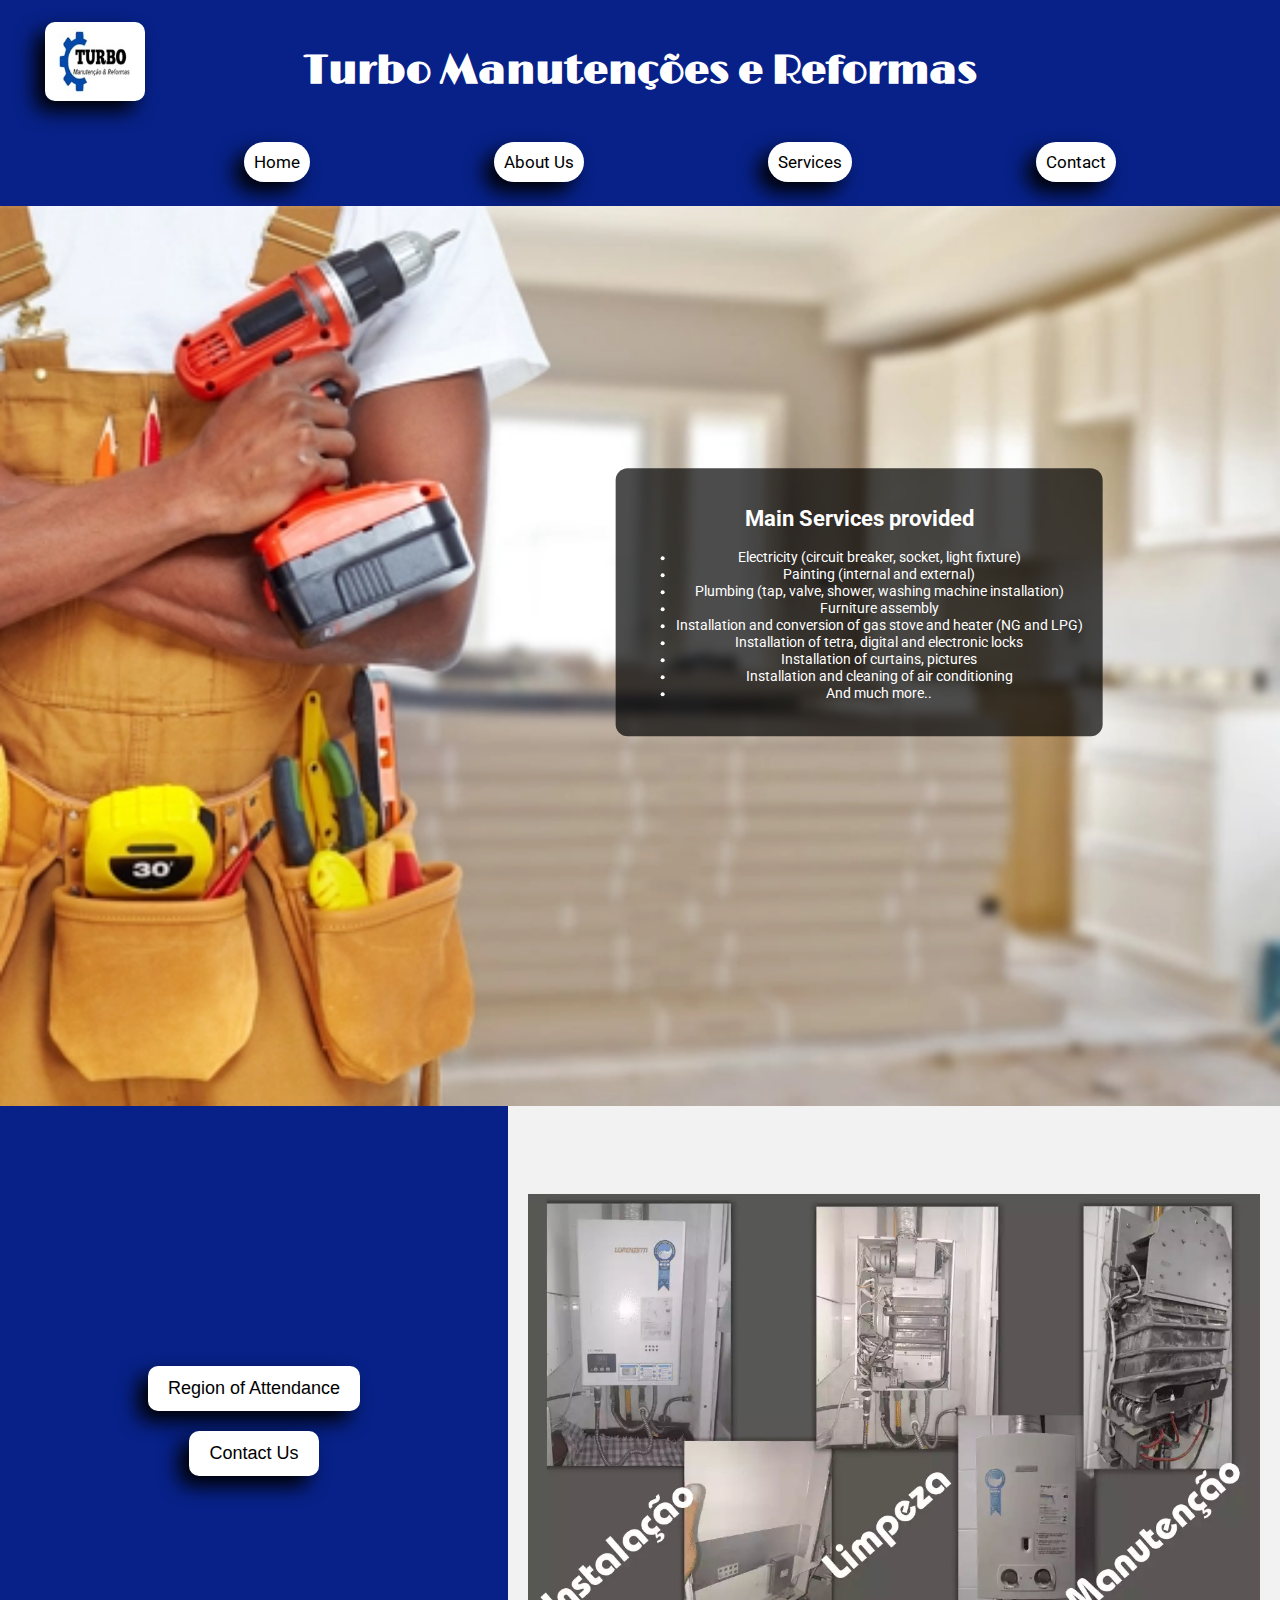
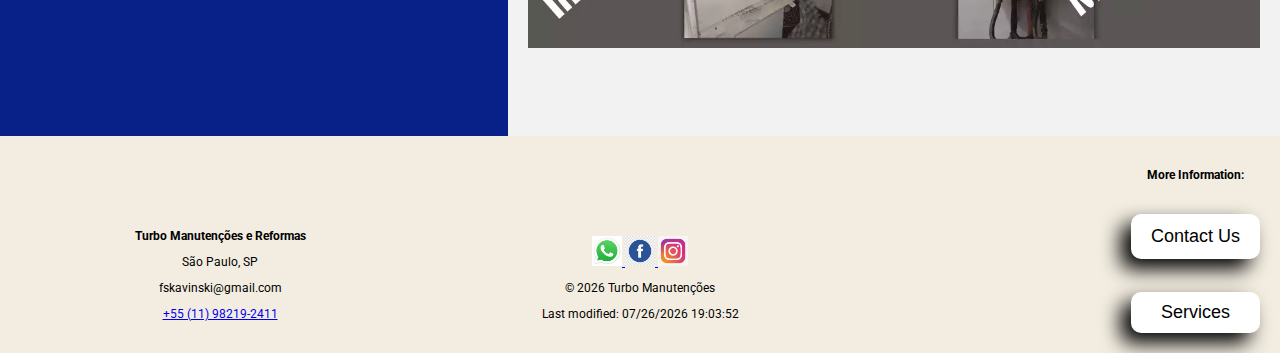
==== index.html @ 7b360dbd "responsive" ====
<!DOCTYPE html>
<html lang="en-US">
    <head>
        <meta charset="utf-8">
        <title>WDD 231 final project - Turbo Manutenções e Reformas</title>
        <meta name="viewport" content="width=device-width,initial-scale=1.0">
        <meta name="description" content="Homepage for Turbo Manutenções e Reformas, which will hold about us, contact form and information about the work that the professional does">
        <meta name="author" content="Soraya Skavinski">
        <meta property="og:title" content="Home Page">
        <meta property="og:type" content="website">
        <meta property="og:image" content="https://sorayaskavinski.github.io/wdd231_finalproject/images/logo.jpg">
        <meta property="og:url" content="https://sorayaskavinski.github.io/wdd231_finalproject/index.html">
        <link rel="preconnect" href="https://fonts.googleapis.com">       
        <link rel="preconnect" href="https://fonts.gstatic.com" crossorigin>
        <link href="https://fonts.googleapis.com/css2?family=Limelight&family=Pacifico&family=Roboto:ital,wght@0,100;0,300;0,400;0,500;0,700;0,900;1,100;1,300;1,400;1,500;1,700;1,900&family=Sour+Gummy:ital,wght@0,100..900;1,100..900&display=swap" rel="stylesheet">
        <link rel="stylesheet" href="styles/base.css">  
        <link rel="icon" href="logofav.ico">
        <script src="scripts/base.js" defer></script>        
    </head>
    <body>
        <header>
            <div class="header-top">
                <a href="index.html" title="home" target="_blank">         
                    <img src="images/logo.jpg" alt="Logo" width="100">
                </a>
                <h1> Turbo Manutenções e Reformas</h1>
            </div>
            <div class="button-top">
                <nav class="main-nav"></nav>
                <button class="menu-toggle">☰</button>                
                    <ul class="nav-links">
                        <li class="active"><a href="index.html" title="home" target="_blank">Home</a></li>
                        <li><a href="#" title="about us page" target="_blank">About Us</a></li>
                        <li><a href="#" target="_blank" title="Services">Services</a></li> 
                        <li><a href="#" title="contact form" target="_blank">Contact</a></li> 
                    </ul>                                               
                </nav>
            </div>            
        </header>
        <main>
            <section class="hero">
                <img src="images/hero.webp"  alt="marido de aluguel" class="hero-img">         
                <div class="hero-text">
                    <h2>Main Services provided</h2>
                    <ul>
                        <li> Electricity (circuit breaker, socket, light fixture)</li>
                        <li> Painting (internal and external)</li>
                        <li> Plumbing (tap, valve, shower, washing machine installation)</li>
                        <li> Furniture assembly</li>
                        <li> Installation and conversion of gas stove and heater (NG and LPG)</li>
                        <li> Installation of tetra, digital and electronic locks</li>
                        <li> Installation of curtains, pictures</li>
                        <li> Installation and cleaning of air conditioning</li>
                        <li> And much more.. </li>
                    </ul>                        
                </div>
            </section>
            <div id="home-columns">
                <section class="home-left">
                  <div class="region-box">
                    <button id="show-btn">Region of Attendance</button>
                    <div id="btn-container" class="hidden">
                      <p>São Paulo Capital</p>
                      <p>ABC Paulista</p>
                    </div>
                    <button id="contact" onclick="location.href='contact.html'">Contact Us</button>
                  </div>
                </section>              
                <section class="home-right">
                  <div id="carousel" class="carousel-container"></div>
                </section>
              </div>
            
        </main>
        <footer>
            <div id="first-footer-info">
                <p><strong>Turbo Manutenções e Reformas</strong></p>           
                <p>São Paulo, SP</p>
                <p>fskavinski@gmail.com</p>
                <p>
                    <a href="https://wa.me/5511982192411?text=Ol%C3%A1!%20Gostaria%20de%20saber%20mais%20sobre%20seus%20servi%C3%A7os." target="_blank">
                      +55 (11) 98219-2411
                    </a>
                </p>                  
            </div>            
            <nav id="footer-social">
                <a href="https://wa.me/5511982192411?text=Ol%C3%A1!%20Gostaria%20de%20saber%20mais%20sobre%20seus%20servi%C3%A7os." target="_blank">
                    <img src="images/whatsapp.webp" alt="WhatsApp logo">
                </a>           
                <a href="https://www.facebook.com/turbo.manutecoes" target="_blank">
                    <img src="images/facebook-logo.webp" alt="Facebook logo">
                </a>
                <a href="https://www.instagram.com/fabio.assistenciaprofissional" target="_blank">
                    <img src="images/instagram.webp" alt="Instagram logo">
                </a>
                <div>
                    <p>&copy; <span id="year"></span> Turbo Manutenções</p>
                    <p><span id="lastModified"></span></p>
                </div>               
            </nav>
            
            <div id="second-footer-info">
                <p><strong>More Information:</strong></p>
                <button id= "contact"onclick="location.href='contact.html'">Contact Us</button>
                <button id= "services"onclick="location.href='services.html'">Services</button>           
                
            </div>
            
        </footer>
    </body>
</html>
---- styles/base.css ----
:root{
    --primary-color: #072188;  /* headings, callout background */
    --secondary-color: #f3ede1 ; /* footer, longer text background */
    --button-color:  #ffff; /* button, text when in primary-color */
    --text-color: #000;  /* text when in secondary-color */ 
}
html, body {
    margin: 0;
    padding: 0;
}

body {
    max-width: 100vw;
    margin: auto;    
    font-size: 0.9em;
    font-family: 'Roboto', sans-serif;  
}

header{   
    background-color: var(--primary-color);
    color: var(--button-color);
    text-align: center;    
    padding: 20px;
}

.header-top{
    display: flex;    
    position: relative;
    justify-content: center;
    text-align: left;
}

.header-top img{
    width: 100px;
    position: absolute;
    left: 2%;
    top: 2%;
    box-shadow: -10px 10px 20px #000;
    transition: transform 0.3s ease;
    border-radius: 10px;  
}

.header-top h1{
    font-family: "Limelight", sans-serif;
    font-size: 40px;
    text-align: center;    
    justify-content: center;    
}

.button-top{
    margin-top: 30px;    
}

.main-nav {      
    justify-content: center;
    width: auto;  
    font-size: 20px;
    font-weight: 600;              
}

.nav-links {
    list-style: none;
    display: flex;
    width: 100%;    
    justify-content: space-evenly;       
   
}
  
.nav-links li a {
    font-size: larger;
    color: var(--text-color);
    text-decoration: none;    
    padding: 10px ; 
    background-color: var(--button-color);
    border-radius: 20px;
    box-shadow: -10px 10px 20px #000;  
    transition: transform 0.3s ease;
  }
    
.nav-links a:hover {
    background-color: #ea8007;    
  }

.menu-toggle{
    display: none;
    font-size: 30px;
    background: none;
    border: none;
    color: var(--button-color);
    cursor: pointer;
    padding: 10px;
}
.hero{    
    position: relative;
    width: 100%;
    height: 100vh;
    overflow: hidden;
}
.hero-img{
    width:100%;
    height: 100%;
    object-fit: cover;  
    display: block;
}

.hero-text{
  position: absolute;
  top: 50%;
  left: 50%;
  transform: translate(-5%, -70%); 
  color: var(--button-color);
  text-align: center;
  background-color: rgba(0, 0, 0, 0.7);
  padding: 20px;
  border-radius: 12px;
  max-width: 90%;
}


#home-columns {
    display: flex;
    height: 70vh; 
  }
  
  
  .home-left {
    width: 40%;
    background-color: var(--primary-color); 
    color: var(--button-color);
    display: flex;
    align-items: center;
    justify-content: center;
    padding: 10px;
  }
  
  
  .region-box {
    text-align: center;
    max-width: 100%;
  }
  
 
  #show-btn,
  #contact {
    display: block;
    background-color: var(--button-color);
    color: var(--text-color);
    font-size: 18px;
    padding: 12px 20px;
    margin: 20px auto;
    border: none;
    border-radius: 10px;
    box-shadow: -10px 10px 20px #000;  
    transition: transform 0.3s ease;
    cursor: pointer;    
  }
  
    #btn-container {
    background-color: var(--secondary-color);
    color: var(--text-color);
    font-size: 18px;
    border-radius: 8px;
    width: 380px;
    padding: 15px;
    margin-top: 10px;
    font-weight: bold;
    display: block;
  }
  
  #btn-container.hidden {
    display: none;
  }
  
  
  .home-right {
    width: 60%;
    display: flex;
    align-items: center;
    justify-content: center;
    padding: 20px;
    background-color: #f2f2f2;
  }
  
  .carousel-container {
    width: 100%;
    max-width: 100%;
    overflow: hidden;
    display: flex;
    justify-content: center;
    align-items: center;
  }
  
  .carousel-container img {
    width: 100%;
    height: auto;    
  }
  
  
footer {
    display: grid;
    grid-template-columns: repeat(3, 1fr);
    gap: 20px; 
    padding: 20px;
    background-color:var(--secondary-color);
    color: var(--text-color);
    text-align: center;
    align-items: end;
}

#first-footer-info, #footer-social, #second-footer-info {
    justify-content: flex-end;
    align-self: end;
    font-size: 12px;    
}

#footer-social {
    display: block;
    flex-direction: row;
    justify-content: center;
    gap: 15px; 
}

#footer-social a img {
    width: 30px; 
    height: auto;
}

#services{      
    border-radius: 10px;
    margin-top: 10%;
    background-color: var(--button-color);
    color: var(--text-color);
    font-size: 18px;
    box-shadow: -10px 10px 20px #000;  
    transition: transform 0.3s ease;
    padding: 10px;
    border: #ffff;
}

#second-footer-info{
    display: grid;
    font-size: 12px;    
}




@media (max-width: 768px) {
    .nav-links{
        display: none;
        flex-direction: column;
        gap: 10px;    
        width: 80%;
        align-items: center;   
      }
    
      .nav-links.active {
        display: flex;
      }
    
      .nav-links li{
        width: 100%;
        text-align: center;
      }
    
      .nav-links li a{
        display: block;       
        padding: 15px;    
      }
    
      .menu-toggle {
        display: inline-block;        
       
      }    
  
    .header-top img {
      width: 40px;
    }
    
    .header-top h1{
        font-size: 20px;
    }  
      
    #home-columns {
      flex-direction: column;
      height: auto;
    }
  
    .home-left, .home-right {
      width: 95%;
      padding: 10px;
      height: auto;
    }
  
    .hero {
      height: auto;
    }
  
    .hero-img {
      height: auto;
    }
  
    .hero-text {
        position: absolute;        
        transform: translate(-30%, -50%); 
        background-color: rgba(0, 0, 0, 0.6);
        padding: 10px; 
        font-size: 12px;
        color: var(--button-color);
        border-radius: 14px;
        width: 70%;
        text-align: center;
    }
  
    footer {
      grid-template-columns: 1fr;
      text-align: center;
    }

    #second-footer-info {
          display: none;
        }
  
    #btn-container {
      width: 100%;
    }
  }
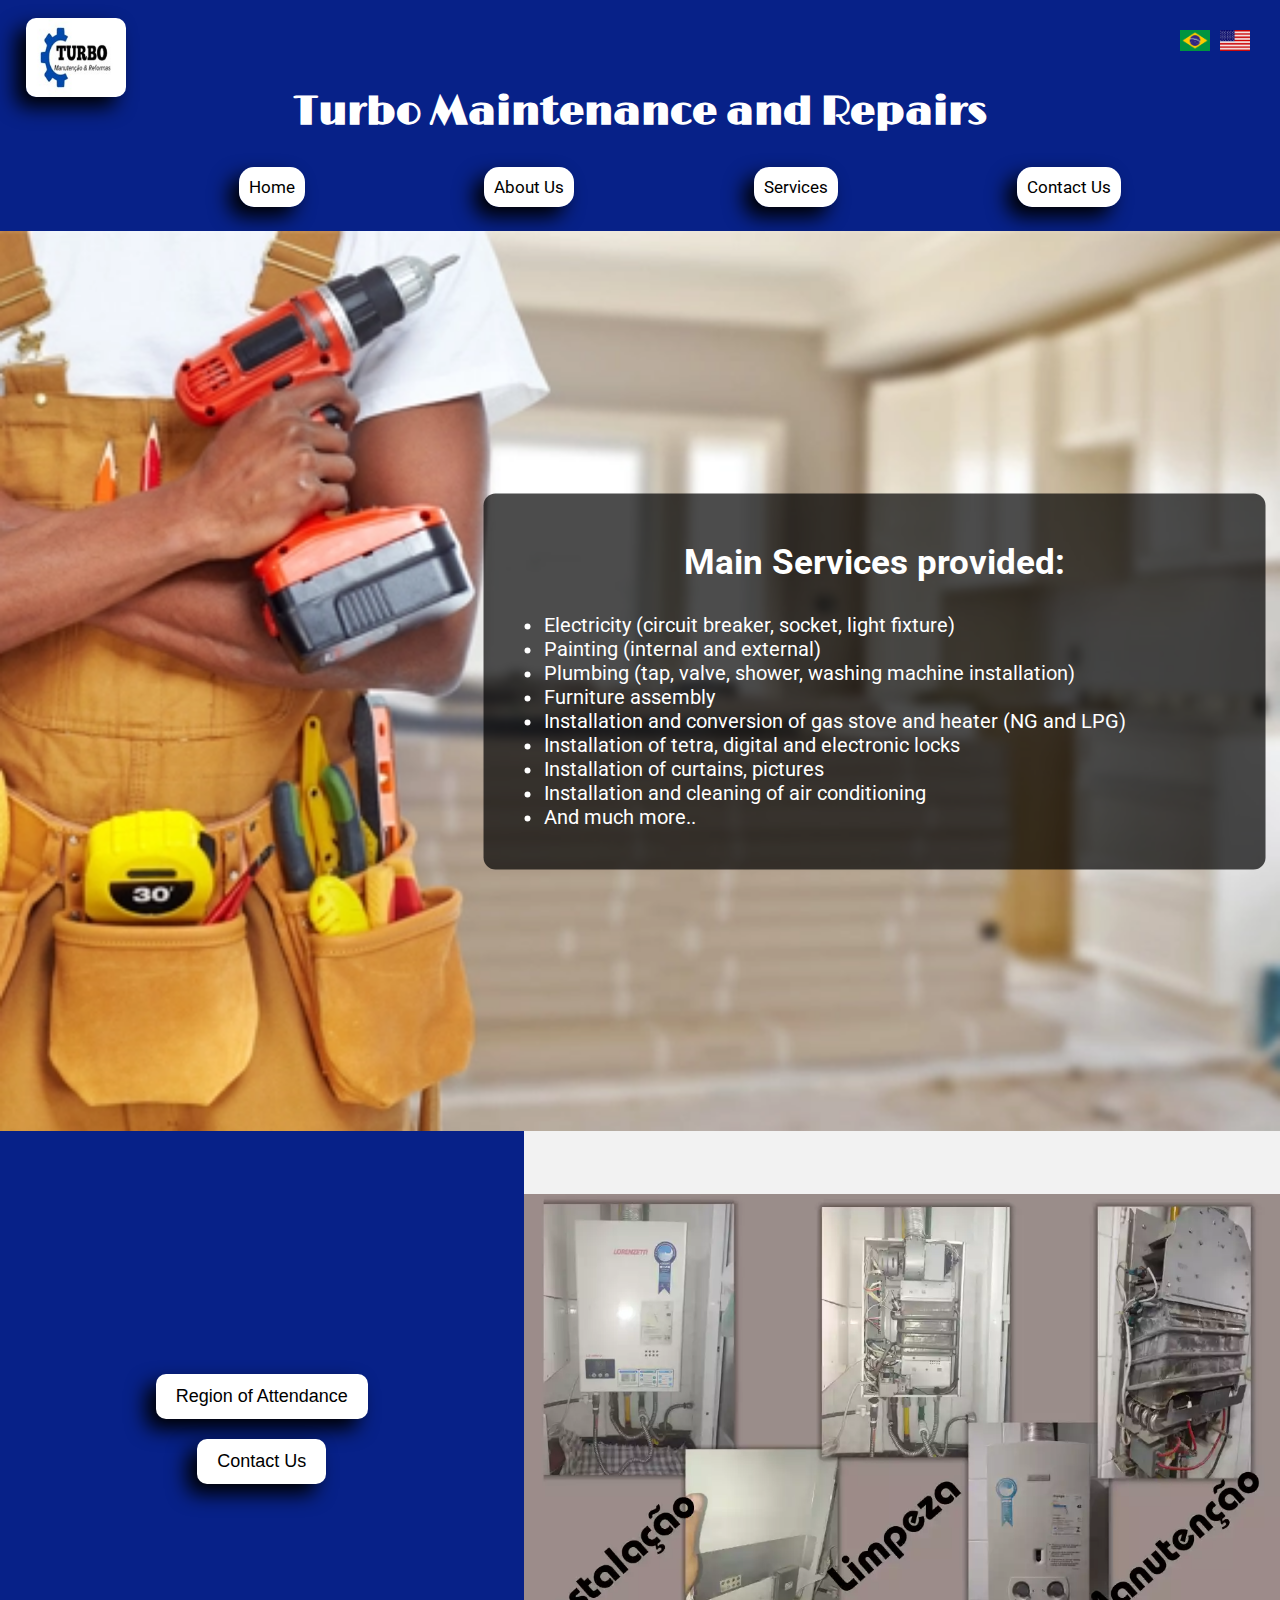
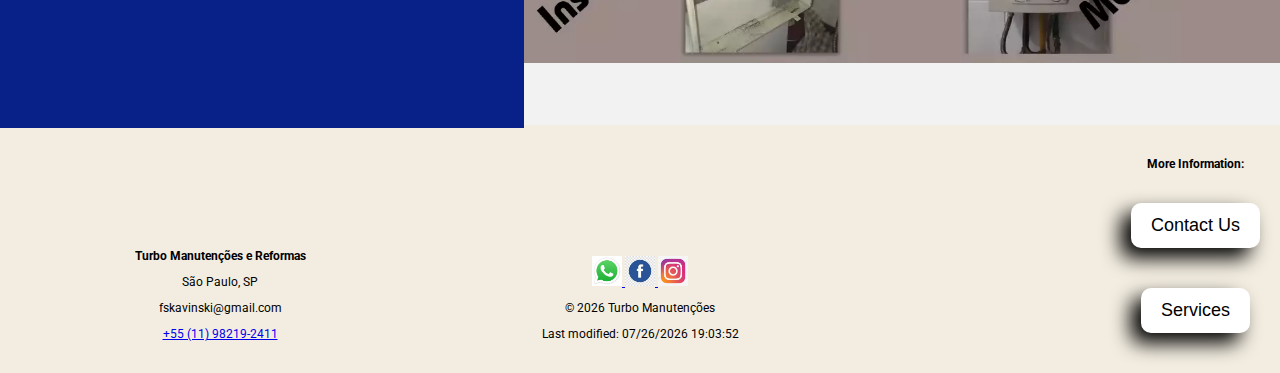
==== commit babde3c2: "separate files to home and languages" ====
--- a/index.html
+++ b/index.html
@@ -13,64 +13,63 @@
         <link rel="preconnect" href="https://fonts.googleapis.com">       
         <link rel="preconnect" href="https://fonts.gstatic.com" crossorigin>
         <link href="https://fonts.googleapis.com/css2?family=Limelight&family=Pacifico&family=Roboto:ital,wght@0,100;0,300;0,400;0,500;0,700;0,900;1,100;1,300;1,400;1,500;1,700;1,900&family=Sour+Gummy:ital,wght@0,100..900;1,100..900&display=swap" rel="stylesheet">
-        <link rel="stylesheet" href="styles/base.css">  
+        <link rel="stylesheet" href="styles/base.css">
+        <link rel="stylesheet"   href="styles/home.css">
         <link rel="icon" href="logofav.ico">
-        <script src="scripts/base.js" defer></script>        
+        <script src="scripts/base.js" defer></script>
+        <script src="scripts/home.js" defer></script>
+       
     </head>
     <body>
         <header>
-            <div class="header-top">
+            <div class="language-switch">
+                <img src="images/br-flag.png" alt="Português" id="pt" class="lang-btn">
+                <img src="images/us-flag.jpeg" alt="English" id="en" class="lang-btn">
                 <a href="index.html" title="home" target="_blank">         
-                    <img src="images/logo.jpg" alt="Logo" width="100">
+                    <img id="logo" src="images/logo.jpg" alt="Logo" width="100">
                 </a>
-                <h1> Turbo Manutenções e Reformas</h1>
+            </div>
+            <div class="header-top">               
+                <h1 id="siteTitle"></h1>
             </div>
             <div class="button-top">
                 <nav class="main-nav"></nav>
                 <button class="menu-toggle">☰</button>                
                     <ul class="nav-links">
-                        <li class="active"><a href="index.html" title="home" target="_blank">Home</a></li>
-                        <li><a href="#" title="about us page" target="_blank">About Us</a></li>
-                        <li><a href="#" target="_blank" title="Services">Services</a></li> 
-                        <li><a href="#" title="contact form" target="_blank">Contact</a></li> 
+                        <li class="active"><a href="index.html" title="home" target="_blank" id="home"></a></li>
+                        <li><a href="#" title="about us page" target="_blank" id="aboutus"></a></li>
+                        <li><a href="#" target="_blank" title="services" id="servicesBtn"></a></li> 
+                        <li><a href="#" title="contact form" target="_blank" id="contact"></a></li> 
                     </ul>                                               
                 </nav>
-            </div>            
+            </div>   
         </header>
         <main>
+                   
+        
             <section class="hero">
                 <img src="images/hero.webp"  alt="marido de aluguel" class="hero-img">         
                 <div class="hero-text">
-                    <h2>Main Services provided</h2>
-                    <ul>
-                        <li> Electricity (circuit breaker, socket, light fixture)</li>
-                        <li> Painting (internal and external)</li>
-                        <li> Plumbing (tap, valve, shower, washing machine installation)</li>
-                        <li> Furniture assembly</li>
-                        <li> Installation and conversion of gas stove and heater (NG and LPG)</li>
-                        <li> Installation of tetra, digital and electronic locks</li>
-                        <li> Installation of curtains, pictures</li>
-                        <li> Installation and cleaning of air conditioning</li>
-                        <li> And much more.. </li>
+                    <h2 id="mainServices"></h2>
+                    <ul id="serviceList">                      
                     </ul>                        
                 </div>
             </section>
             <div id="home-columns">
                 <section class="home-left">
                   <div class="region-box">
-                    <button id="show-btn">Region of Attendance</button>
+                    <button id="regionBtn"></button>
                     <div id="btn-container" class="hidden">
                       <p>São Paulo Capital</p>
                       <p>ABC Paulista</p>
                     </div>
-                    <button id="contact" onclick="location.href='contact.html'">Contact Us</button>
+                    <button id="contactBtn" onclick="location.href='contact.html'"></button>
                   </div>
                 </section>              
                 <section class="home-right">
                   <div id="carousel" class="carousel-container"></div>
                 </section>
-              </div>
-            
+              </div>            
         </main>
         <footer>
             <div id="first-footer-info">
@@ -101,8 +100,8 @@
             
             <div id="second-footer-info">
                 <p><strong>More Information:</strong></p>
-                <button id= "contact"onclick="location.href='contact.html'">Contact Us</button>
-                <button id= "services"onclick="location.href='services.html'">Services</button>           
+                <button id= "contactFooter"onclick="location.href='contact.html'"></button>
+                <button id= "servicesFooter"onclick="location.href='services.html'"></button>           
                 
             </div>
             
--- a/styles/base.css
+++ b/styles/base.css
@@ -16,6 +16,22 @@
     font-family: 'Roboto', sans-serif;  
 }
 
+/* Switch languages*/
+.language-switch {
+    display: flex;
+    justify-content: flex-end;
+    padding: 10px;
+  }
+  
+.lang-btn {
+    width: 30px;
+    height: auto;
+    margin-left: 10px;
+    cursor: pointer;
+  }
+
+/*header*/
+
 header{   
     background-color: var(--primary-color);
     color: var(--button-color);
@@ -23,14 +39,7 @@
     padding: 20px;
 }
 
-.header-top{
-    display: flex;    
-    position: relative;
-    justify-content: center;
-    text-align: left;
-}
-
-.header-top img{
+#logo {
     width: 100px;
     position: absolute;
     left: 2%;
@@ -40,6 +49,15 @@
     border-radius: 10px;  
 }
 
+
+.header-top{
+    display: flex;    
+    position: relative;
+    justify-content: center;
+    text-align: left;
+}
+
+
 .header-top h1{
     font-family: "Limelight", sans-serif;
     font-size: 40px;
@@ -47,10 +65,7 @@
     justify-content: center;    
 }
 
-.button-top{
-    margin-top: 30px;    
-}
-
+/*navigation menu and toggle-button*/
 .main-nav {      
     justify-content: center;
     width: auto;  
@@ -72,7 +87,7 @@
     text-decoration: none;    
     padding: 10px ; 
     background-color: var(--button-color);
-    border-radius: 20px;
+    border-radius: 15px;
     box-shadow: -10px 10px 20px #000;  
     transition: transform 0.3s ease;
   }
@@ -88,114 +103,11 @@
     border: none;
     color: var(--button-color);
     cursor: pointer;
-    padding: 10px;
-}
-.hero{    
-    position: relative;
-    width: 100%;
-    height: 100vh;
-    overflow: hidden;
-}
-.hero-img{
-    width:100%;
-    height: 100%;
-    object-fit: cover;  
-    display: block;
-}
-
-.hero-text{
-  position: absolute;
-  top: 50%;
-  left: 50%;
-  transform: translate(-5%, -70%); 
-  color: var(--button-color);
-  text-align: center;
-  background-color: rgba(0, 0, 0, 0.7);
-  padding: 20px;
-  border-radius: 12px;
-  max-width: 90%;
-}
-
-
-#home-columns {
-    display: flex;
-    height: 70vh; 
-  }
-  
-  
-  .home-left {
-    width: 40%;
-    background-color: var(--primary-color); 
-    color: var(--button-color);
-    display: flex;
-    align-items: center;
-    justify-content: center;
-    padding: 10px;
-  }
-  
-  
-  .region-box {
-    text-align: center;
-    max-width: 100%;
-  }
-  
- 
-  #show-btn,
-  #contact {
-    display: block;
-    background-color: var(--button-color);
-    color: var(--text-color);
-    font-size: 18px;
-    padding: 12px 20px;
-    margin: 20px auto;
-    border: none;
-    border-radius: 10px;
-    box-shadow: -10px 10px 20px #000;  
-    transition: transform 0.3s ease;
-    cursor: pointer;    
-  }
-  
-    #btn-container {
-    background-color: var(--secondary-color);
-    color: var(--text-color);
-    font-size: 18px;
-    border-radius: 8px;
-    width: 380px;
-    padding: 15px;
-    margin-top: 10px;
-    font-weight: bold;
-    display: block;
-  }
-  
-  #btn-container.hidden {
-    display: none;
-  }
-  
-  
-  .home-right {
-    width: 60%;
-    display: flex;
-    align-items: center;
-    justify-content: center;
-    padding: 20px;
-    background-color: #f2f2f2;
-  }
-  
-  .carousel-container {
-    width: 100%;
-    max-width: 100%;
-    overflow: hidden;
-    display: flex;
-    justify-content: center;
-    align-items: center;
-  }
-  
-  .carousel-container img {
-    width: 100%;
-    height: auto;    
-  }
-  
-  
+    padding: 5px;
+}
+
+
+/*footer*/  
 footer {
     display: grid;
     grid-template-columns: repeat(3, 1fr);
@@ -243,9 +155,25 @@
 }
 
 
-
-
+/*responsive*/
 @media (max-width: 768px) {
+    /*header and nav links responsive*/
+     
+    .header-top{
+        display: block;       
+    }
+  
+    #logo {        
+        width: 70px;         
+    }
+    
+    .header-top h1{
+        top: 35px;
+        bottom: 0%;
+        text-align: center;
+        font-size: 20px;
+    }
+
     .nav-links{
         display: none;
         flex-direction: column;
@@ -254,64 +182,36 @@
         align-items: center;   
       }
     
-      .nav-links.active {
+    .nav-links.active {
         display: flex;
-      }
-    
-      .nav-links li{
+    }
+    
+    .nav-links li{
         width: 100%;
         text-align: center;
-      }
-    
-      .nav-links li a{
+    }
+    
+    .nav-links li a{
         display: block;       
         padding: 15px;    
-      }
-    
-      .menu-toggle {
-        display: inline-block;        
-       
-      }    
-  
-    .header-top img {
-      width: 40px;
-    }
-    
-    .header-top h1{
-        font-size: 20px;
+    }
+
+    .button-top {
+        display: flex;
+        justify-content: space-between; 
+        align-items: center;
+    }
+    
+    .menu-toggle {
+        display: flex;
+        margin-right: auto; 
+        font-size: 1.5rem;
+        background: none;
+        border: none;
+        cursor: pointer;
     }  
-      
-    #home-columns {
-      flex-direction: column;
-      height: auto;
-    }
-  
-    .home-left, .home-right {
-      width: 95%;
-      padding: 10px;
-      height: auto;
-    }
-  
-    .hero {
-      height: auto;
-    }
-  
-    .hero-img {
-      height: auto;
-    }
-  
-    .hero-text {
-        position: absolute;        
-        transform: translate(-30%, -50%); 
-        background-color: rgba(0, 0, 0, 0.6);
-        padding: 10px; 
-        font-size: 12px;
-        color: var(--button-color);
-        border-radius: 14px;
-        width: 70%;
-        text-align: center;
-    }
-  
+     
+ /*footer responsive*/ 
     footer {
       grid-template-columns: 1fr;
       text-align: center;
@@ -324,4 +224,5 @@
     #btn-container {
       width: 100%;
     }
-  }+  }
+
--- a/styles/home.css
+++ b/styles/home.css
@@ -0,0 +1,153 @@
+/*home main part*/
+.hero{    
+    position: relative;
+    width: 100%;
+    height: 100vh;
+    overflow: hidden;
+}
+.hero-img{
+    width:100%;
+    height: 100%;
+    object-fit: cover;  
+    display: block;
+}
+
+.hero-text{
+  position: absolute;
+  top: 50%;
+  left: 50%;
+  transform: translate(-20%, -50%); 
+  color: var(--button-color);
+  text-align: left;
+  background-color: rgba(0, 0, 0, 0.7);
+  padding: 20px;
+  border-radius: 12px;
+  width: 58%;
+  font-size: 20px;
+}
+
+.hero-text h2{
+    text-align: center;
+    font-size: 35px;
+}
+
+/*second part of main*/
+#home-columns {
+    display: flex;
+    height: 66vh; 
+}  
+
+/*left part of home and main*/
+.home-left {
+    width: 40%;
+    background-color: var(--primary-color); 
+    color: var(--button-color);
+    display: flex;
+    align-items: center;
+    justify-content: center;
+    padding: 10px;
+    height: 97%;    
+}
+    
+.region-box {
+    text-align: center;
+    max-width: 100%;   
+}  
+ 
+ #regionBtn,
+  #contactBtn, #servicesFooter, #contactFooter {
+    display: block;
+    background-color: var(--button-color);
+    color: var(--text-color);
+    font-size: 18px;
+    padding: 12px 20px;
+    margin: 20px auto;
+    border: none;
+    border-radius: 10px;
+    box-shadow: -10px 10px 20px #000;  
+    transition: transform 0.3s ease;
+    cursor: pointer;    
+  }
+#servicesFooter:hover, #regionBtn:hover, #contactBtn:hover, #contactFooter:hover {
+    background-color: #ea8007;
+} 
+  
+#btn-container {
+    background-color: var(--secondary-color);
+    color: var(--text-color);
+    font-size: 18px;
+    border-radius: 8px;
+    width: 380px;
+    padding: 15px;
+    margin-top: 10px;
+    font-weight: bold;
+    display: block;
+  }
+  
+  #btn-container.hidden {
+    display: none;
+  }
+  
+  /*right part of home*/
+  .home-right {
+    width: 60%;
+    display: flex;
+    align-items: center;
+    justify-content: center;
+    padding: 0.5px;
+    background-color: #f2f2f2;    
+  }
+  
+  .carousel-container {
+    width: 100%;
+    max-width: 100%;
+    overflow: hidden;
+    display: flex;
+  }
+  
+  .carousel-container img {
+    width: 100%;
+    height: auto;    
+  }
+
+/*RESPONSIVE */
+@media (max-width: 768px){
+    /*Hero image responsive*/
+    .hero {
+        height: auto;
+    }
+
+    .hero-img {
+        height: auto;
+    }
+
+  .hero-text {
+      position: absolute;        
+      transform: translate(-38%, -50%); 
+      background-color: rgba(0, 0, 0, 0.6);
+      font-size: 12px;
+      color: var(--button-color);        
+      width: 80%;
+      padding: 0%;
+      text-align: left;
+    }
+
+  .hero-text h2{
+      text-align: center;
+      font-size: 18px;
+    }
+    
+    /*columns left and right*/
+    #home-columns {
+      flex-direction: column;
+      height: auto;
+      width: 100%;
+    }
+  
+    .home-left, .home-right {
+      width: 97%;
+      padding: 8px;
+      height: auto;
+    }
+    
+}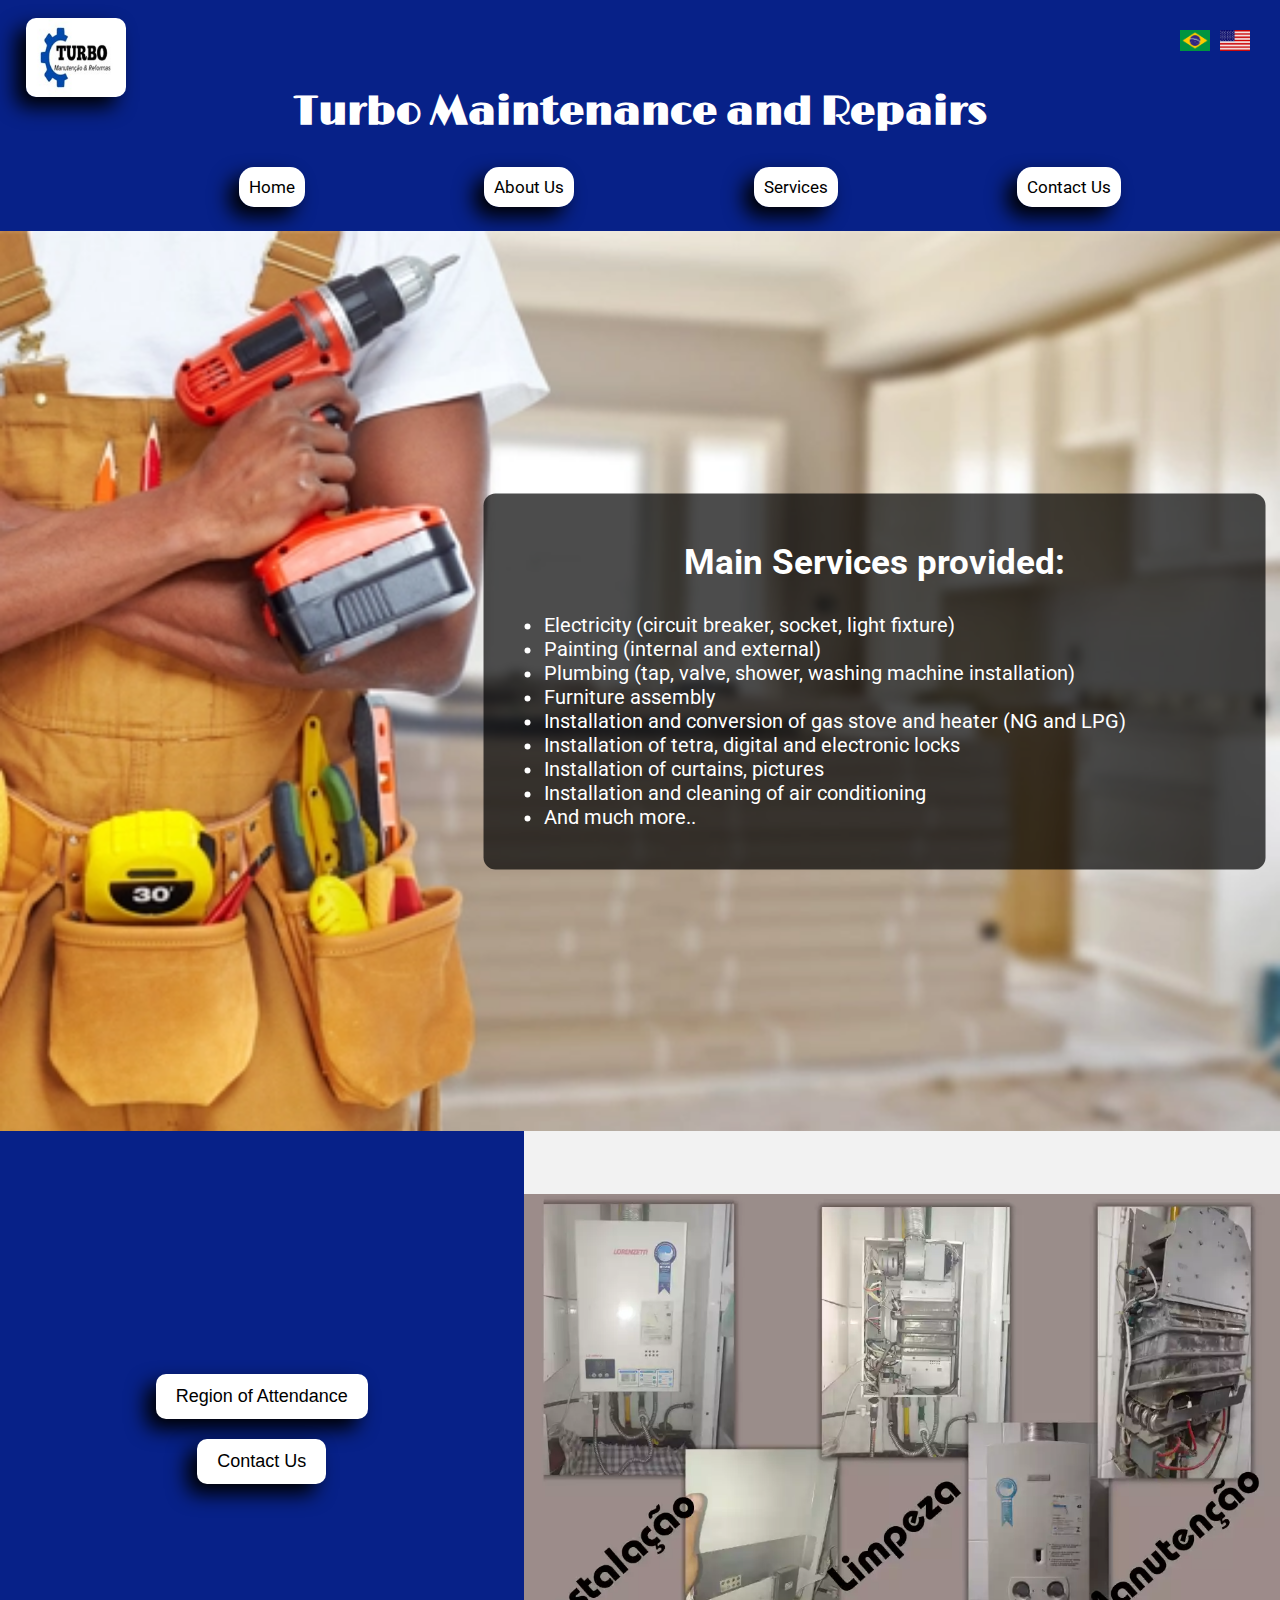
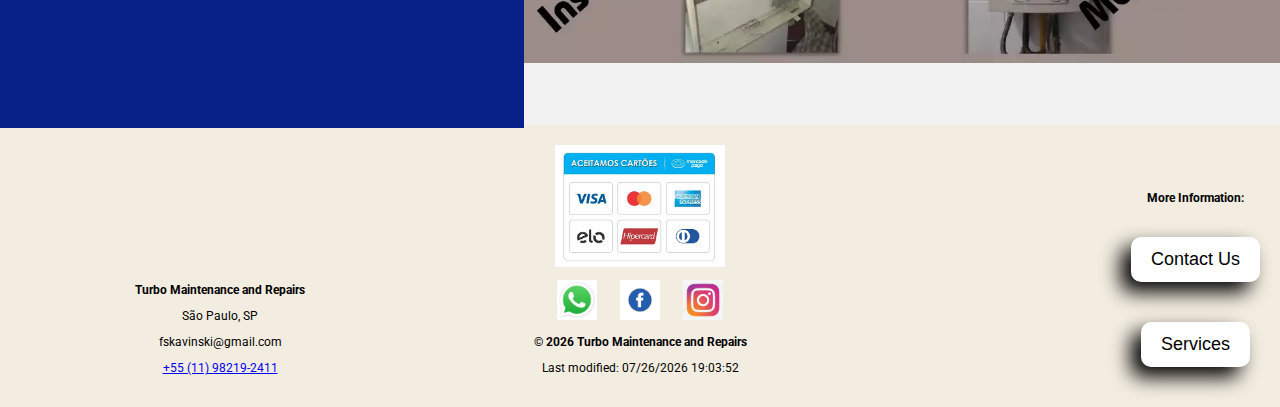
==== commit 2045a97c: "." ====
--- a/index.html
+++ b/index.html
@@ -73,7 +73,7 @@
         </main>
         <footer>
             <div id="first-footer-info">
-                <p><strong>Turbo Manutenções e Reformas</strong></p>           
+                <p ><strong id="titleFooter"></strong></p>           
                 <p>São Paulo, SP</p>
                 <p>fskavinski@gmail.com</p>
                 <p>
@@ -83,23 +83,23 @@
                 </p>                  
             </div>            
             <nav id="footer-social">
+                <div>
+                    <img id="cartoes" src="images/cartoes.png" alt="Aceitamos Cartoes">
+                </div>                
                 <a href="https://wa.me/5511982192411?text=Ol%C3%A1!%20Gostaria%20de%20saber%20mais%20sobre%20seus%20servi%C3%A7os." target="_blank">
-                    <img src="images/whatsapp.webp" alt="WhatsApp logo">
-                </a>           
+                    <img src="images/whatsapp.webp" alt="WhatsApp logo"></a>           
                 <a href="https://www.facebook.com/turbo.manutecoes" target="_blank">
-                    <img src="images/facebook-logo.webp" alt="Facebook logo">
-                </a>
+                    <img src="images/facebook-logo.png" alt="Facebook logo"></a>
                 <a href="https://www.instagram.com/fabio.assistenciaprofissional" target="_blank">
-                    <img src="images/instagram.webp" alt="Instagram logo">
-                </a>
+                    <img src="images/instagram.webp" alt="Instagram logo"></a>
                 <div>
-                    <p>&copy; <span id="year"></span> Turbo Manutenções</p>
+                    <p> <strong>&copy; <span id="year"></span></strong> <strong id="lastTitle"></strong></p>
                     <p><span id="lastModified"></span></p>
                 </div>               
             </nav>
             
             <div id="second-footer-info">
-                <p><strong>More Information:</strong></p>
+                <p><strong id="moreInfo"></strong></p>
                 <button id= "contactFooter"onclick="location.href='contact.html'"></button>
                 <button id= "servicesFooter"onclick="location.href='services.html'"></button>           
                 
--- a/styles/base.css
+++ b/styles/base.css
@@ -128,13 +128,18 @@
 #footer-social {
     display: block;
     flex-direction: row;
-    justify-content: center;
-    gap: 15px; 
+    justify-content: center;   
+}
+#cartoes{
+    width: 170px;
+    padding-bottom: 10px;  
 }
 
 #footer-social a img {
-    width: 30px; 
+    width: 40px; 
     height: auto;
+    padding-right:10px;
+    padding-left: 10px;
 }
 
 #services{      
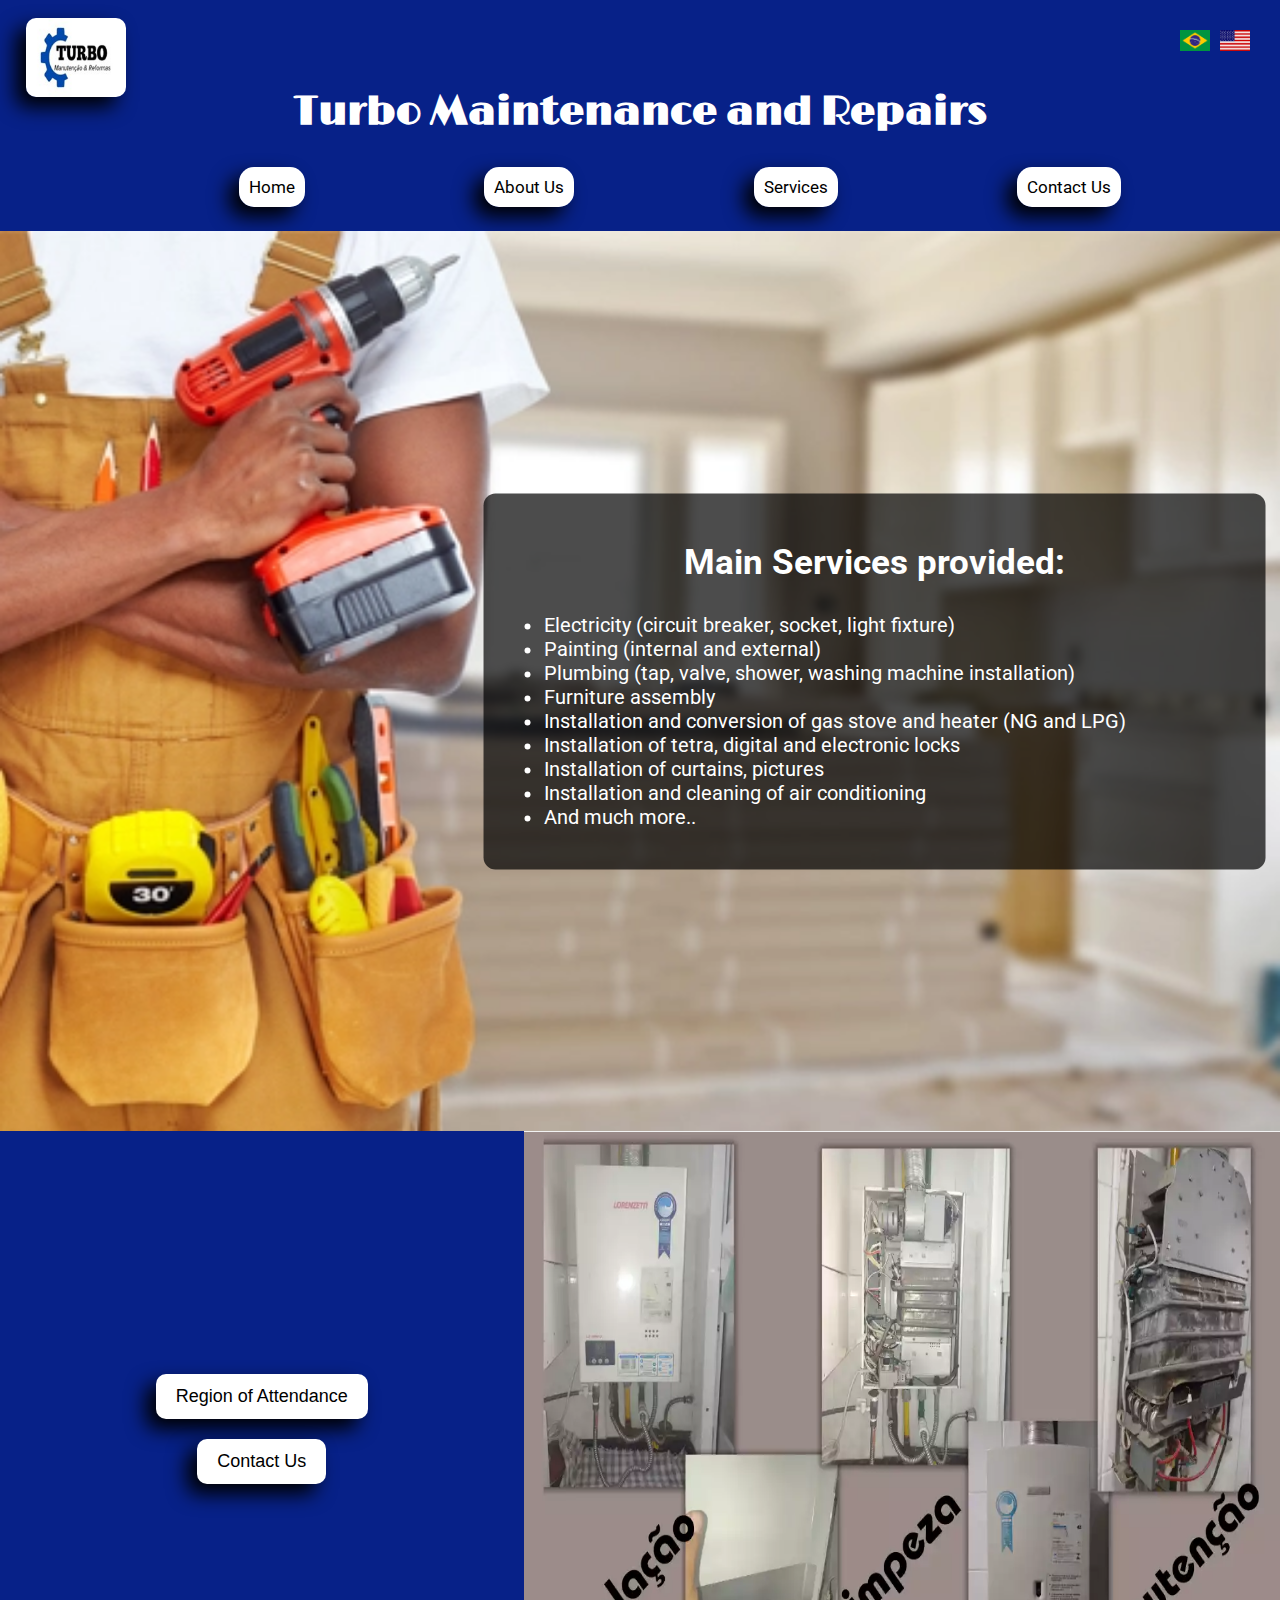
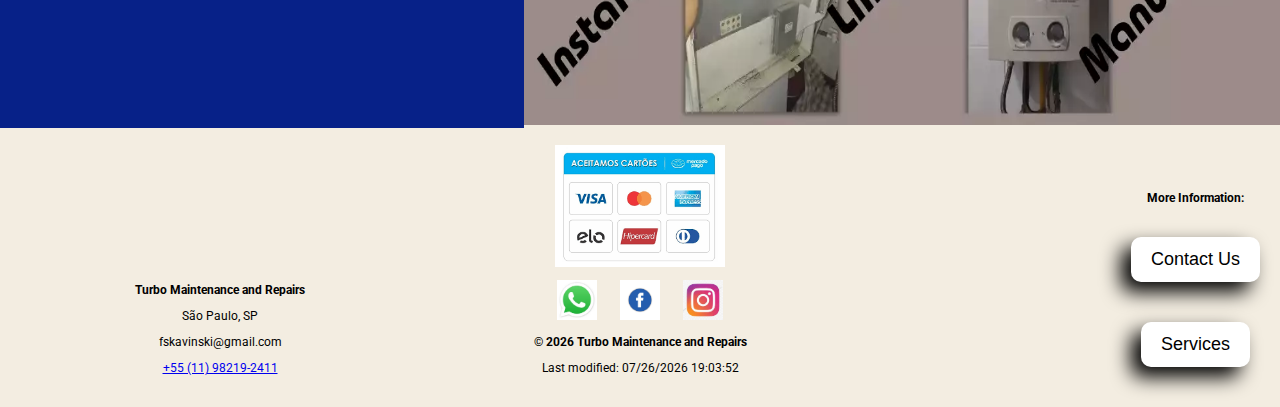
==== commit 414b90f7: ".." ====
--- a/index.html
+++ b/index.html
@@ -16,9 +16,7 @@
         <link rel="stylesheet" href="styles/base.css">
         <link rel="stylesheet"   href="styles/home.css">
         <link rel="icon" href="logofav.ico">
-        <script src="scripts/base.js" defer></script>
-        <script src="scripts/home.js" defer></script>
-       
+               
     </head>
     <body>
         <header>
@@ -37,16 +35,14 @@
                 <button class="menu-toggle">☰</button>                
                     <ul class="nav-links">
                         <li class="active"><a href="index.html" title="home" target="_blank" id="home"></a></li>
-                        <li><a href="#" title="about us page" target="_blank" id="aboutus"></a></li>
-                        <li><a href="#" target="_blank" title="services" id="servicesBtn"></a></li> 
-                        <li><a href="#" title="contact form" target="_blank" id="contact"></a></li> 
+                        <li><a href="about.html" title="about us page" target="_blank" id="aboutus"></a></li>
+                        <li><a href="services.html" target="_blank" title="services" id="servicesBtn"></a></li> 
+                        <li><a href="contact.html" title="contact form" target="_blank" id="contact"></a></li> 
                     </ul>                                               
                 </nav>
             </div>   
         </header>
         <main>
-                   
-        
             <section class="hero">
                 <img src="images/hero.webp"  alt="marido de aluguel" class="hero-img">         
                 <div class="hero-text">
@@ -101,10 +97,10 @@
             <div id="second-footer-info">
                 <p><strong id="moreInfo"></strong></p>
                 <button id= "contactFooter"onclick="location.href='contact.html'"></button>
-                <button id= "servicesFooter"onclick="location.href='services.html'"></button>           
-                
+                <button id= "servicesFooter"onclick="location.href='services.html'"></button>         
             </div>
-            
         </footer>
     </body>
+    <script src="scripts/base.js" defer></script>
+    <script src="scripts/home.js" defer></script> 
 </html>--- a/styles/base.css
+++ b/styles/base.css
@@ -105,7 +105,6 @@
     cursor: pointer;
     padding: 5px;
 }
-
 
 /*footer*/  
 footer {
@@ -125,6 +124,8 @@
     font-size: 12px;    
 }
 
+/* Footer Social */
+
 #footer-social {
     display: block;
     flex-direction: row;
@@ -141,23 +142,30 @@
     padding-right:10px;
     padding-left: 10px;
 }
-
-#services{      
-    border-radius: 10px;
-    margin-top: 10%;
+/* Second footer buttons */
+#second-footer-info{
+    display: grid;
+    font-size: 12px;    
+}
+
+
+#contactBtn, #servicesFooter, #contactFooter {
+    display: block;
     background-color: var(--button-color);
     color: var(--text-color);
     font-size: 18px;
+    padding: 12px 20px;
+    margin: 20px auto;
+    border: none;
+    border-radius: 10px;
     box-shadow: -10px 10px 20px #000;  
     transition: transform 0.3s ease;
-    padding: 10px;
-    border: #ffff;
-}
-
-#second-footer-info{
-    display: grid;
-    font-size: 12px;    
-}
+    cursor: pointer;    
+  }
+#servicesFooter:hover,  #contactBtn:hover, #contactFooter:hover {
+    background-color: #ea8007;
+} 
+
 
 
 /*responsive*/
--- a/styles/home.css
+++ b/styles/home.css
@@ -84,31 +84,31 @@
     display: block;
   }
   
-  #btn-container.hidden {
-    display: none;
-  }
-  
-  /*right part of home*/
-  .home-right {
-    width: 60%;
-    display: flex;
-    align-items: center;
-    justify-content: center;
-    padding: 0.5px;
-    background-color: #f2f2f2;    
-  }
-  
-  .carousel-container {
-    width: 100%;
-    max-width: 100%;
-    overflow: hidden;
-    display: flex;
-  }
-  
-  .carousel-container img {
-    width: 100%;
-    height: auto;    
-  }
+#btn-container.hidden {
+  display: none;
+}
+
+/*right part of home*/
+.home-right {
+  width: 60%;
+  display: flex;
+  align-items: center;
+  justify-content: center;
+  padding: 0.5px;
+  background-color: #f2f2f2;    
+}
+
+.carousel-container {
+  width: 100%;
+  height: 100%;
+  max-width: 100%;
+  overflow: hidden;
+  display: flex;
+}
+
+.carousel-container img {
+  width: 100%;      
+}
 
 /*RESPONSIVE */
 @media (max-width: 768px){
